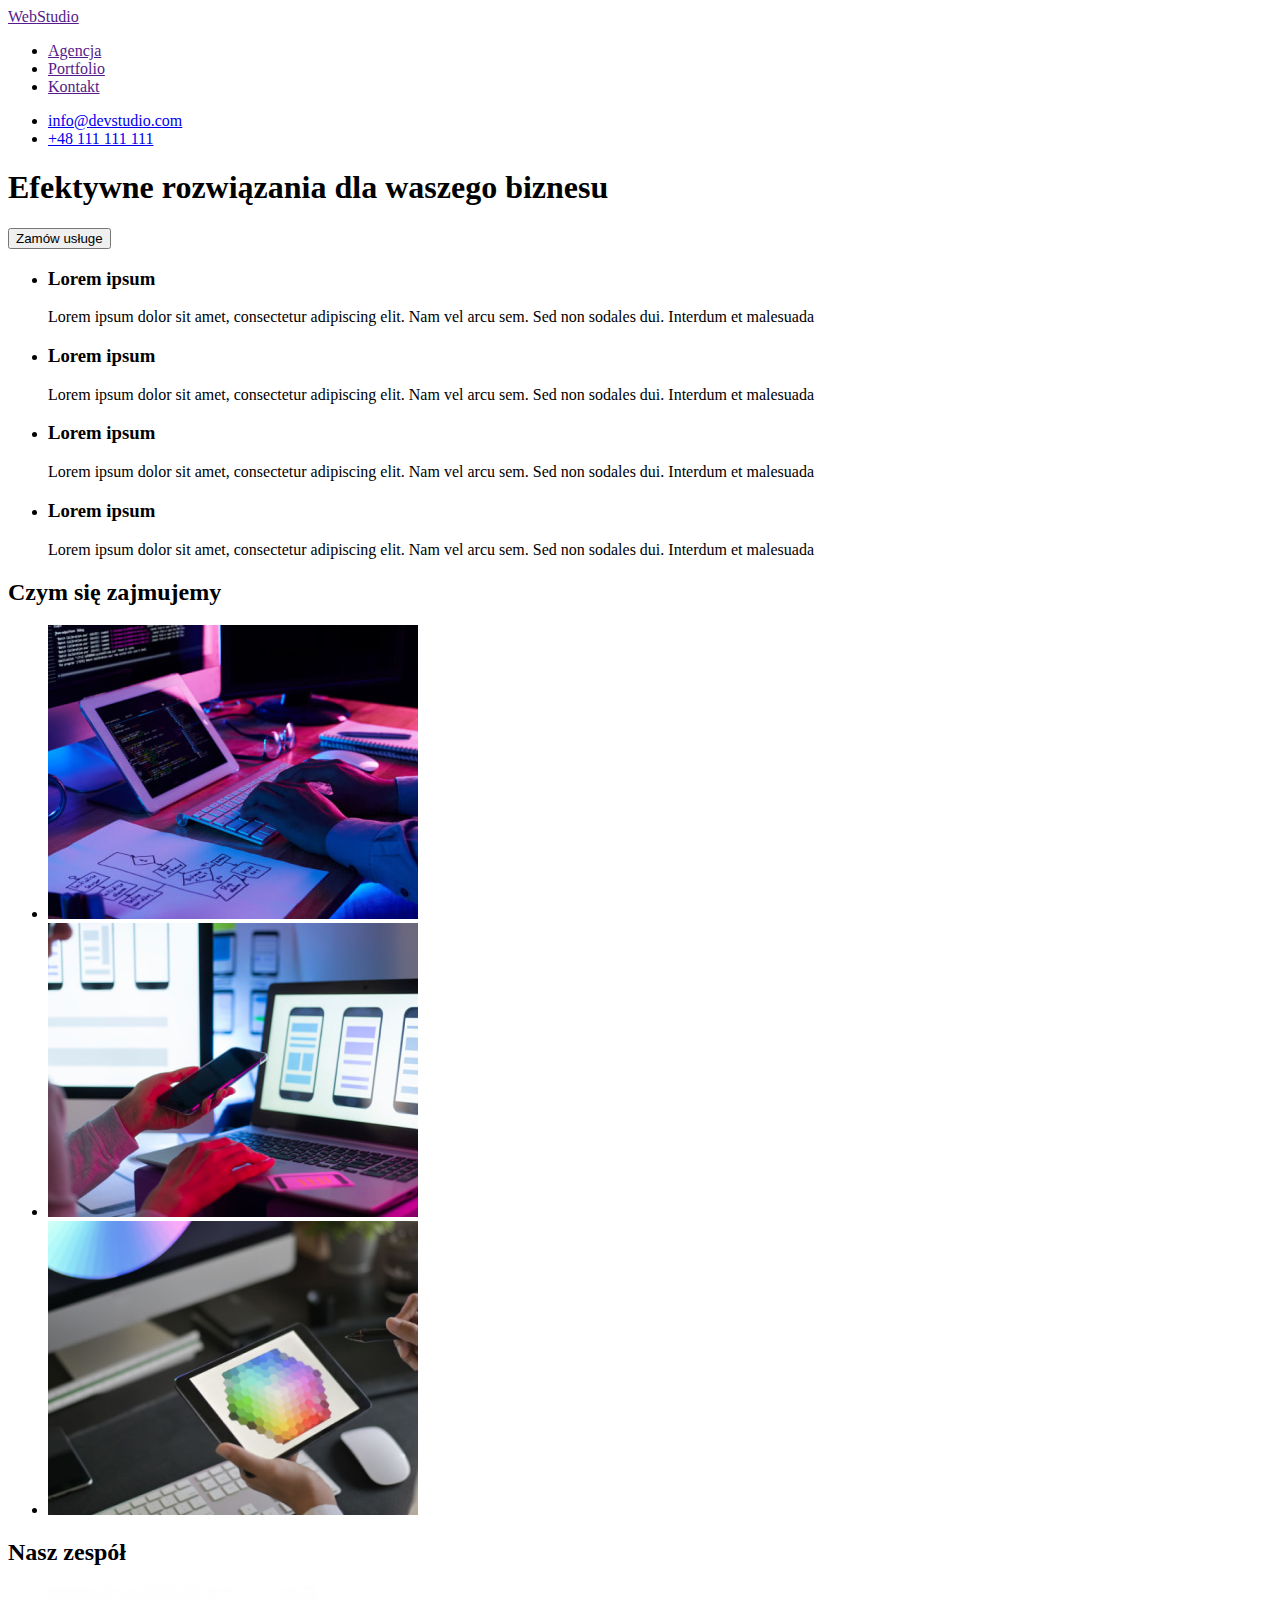
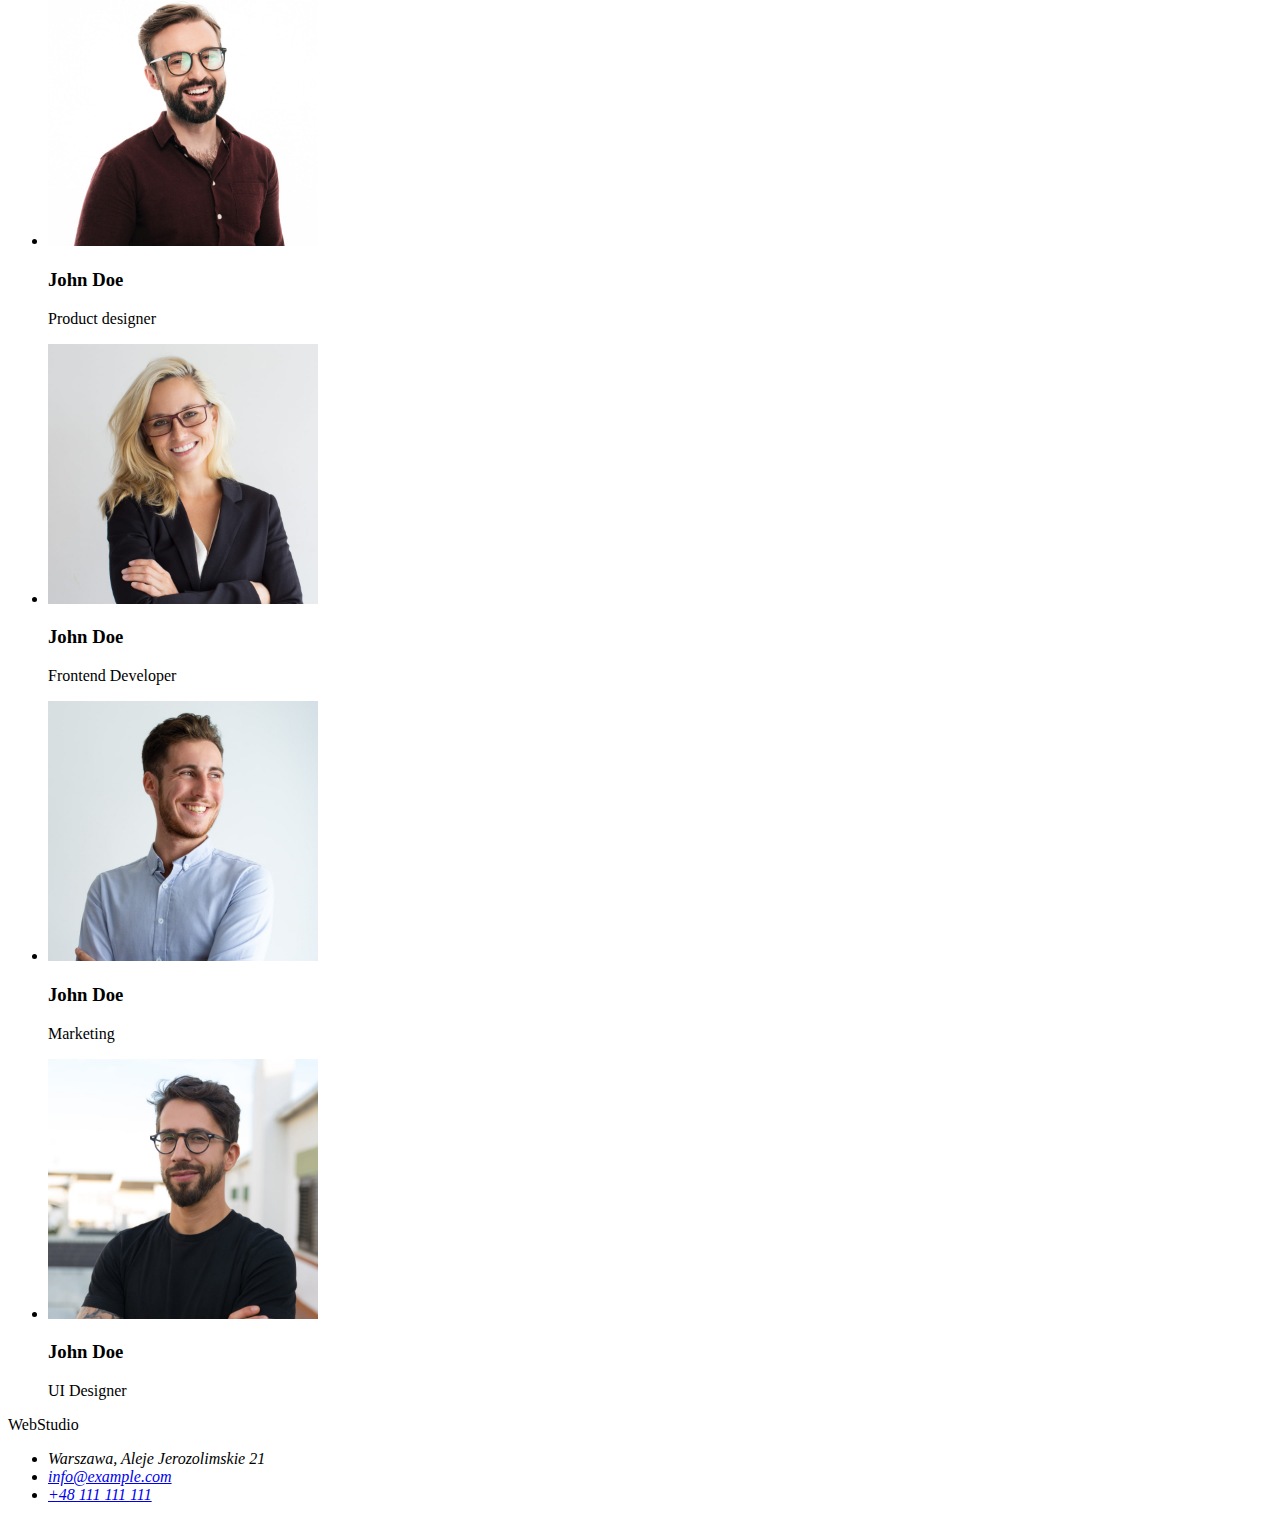
==== index.html @ e6a6d3af "created goit-markup-hw-02" ====
<!DOCTYPE html>
<html lang="pl">
  <head>
    <meta charset="UTF-8" />
    <meta http-equiv="X-UA-Compatible" content="IE=edge" />
    <meta name="viewport" content="width=device-width, initial-scale=1.0" />
    <title>WebStudio</title>
  </head>
  <body>
    <header>
      <nav>
        <a href="">Web<span>Studio</span> </a>
        <ul>
          <li><a href="">Agencja</a></li>
          <li><a href="">Portfolio</a></li>
          <li><a href="">Kontakt</a></li>
        </ul>
      </nav>
      <ul>
        <li><a href="mailto:info@devstudio.com">info@devstudio.com</a></li>
        <li><a href="tel:+48111111111">+48 111 111 111</a></li>
      </ul>
    </header>

    <main>
      <section>
        <h1>Efektywne rozwiązania dla waszego biznesu</h1>
        <button type="button">Zamów usługe</button>
      </section>

      <section>
        <ul>
          <li>
            <h3>Lorem ipsum</h3>
            <p>
              Lorem ipsum dolor sit amet, consectetur adipiscing elit. Nam vel
              arcu sem. Sed non sodales dui. Interdum et malesuada
            </p>
          </li>
          <li>
            <h3>Lorem ipsum</h3>
            <p>
              Lorem ipsum dolor sit amet, consectetur adipiscing elit. Nam vel
              arcu sem. Sed non sodales dui. Interdum et malesuada
            </p>
          </li>
          <li>
            <h3>Lorem ipsum</h3>
            <p>
              Lorem ipsum dolor sit amet, consectetur adipiscing elit. Nam vel
              arcu sem. Sed non sodales dui. Interdum et malesuada
            </p>
          </li>
          <li>
            <h3>Lorem ipsum</h3>
            <p>
              Lorem ipsum dolor sit amet, consectetur adipiscing elit. Nam vel
              arcu sem. Sed non sodales dui. Interdum et malesuada
            </p>
          </li>
        </ul>
      </section>

      <section>
        <h2>Czym się zajmujemy</h2>
        <ul>
          <li>
            <img
              src="images/items1.jpg"
              alt="komputer"
              width="370"
              height="294"
            />
          </li>
          <li>
            <img
              src="images/items2.jpg"
              alt="laptop"
              width="370"
              height="294"
            />
          </li>
          <li>
            <img
              src="images/items3.jpg"
              alt="tablet"
              width="370"
              height="294"
            />
          </li>
        </ul>
      </section>

      <section>
        <h2>Nasz zespół</h2>
        <ul>
          <li>
            <img
              src="images/person1.jpg"
              alt="męzczyzna"
              width="270"
              height="260"
            />
            <h3>John Doe</h3>
            <p>Product designer</p>
          </li>
          <li>
            <img
              src="images/person2.jpg"
              alt="kobieta"
              width="270"
              height="260"
            />
            <h3>John Doe</h3>
            <p>Frontend Developer</p>
          </li>
          <li>
            <img
              src="images/person3.jpg"
              alt="mezczyzna2"
              width="270"
              height="260"
            />
            <h3>John Doe</h3>
            <p>Marketing</p>
          </li>
          <li>
            <img
              src="images/person4.jpg"
              alt="mezczyzna3"
              width="270"
              height="260"
            />
            <h3>John Doe</h3>
            <p>UI Designer</p>
          </li>
        </ul>
      </section>
    </main>

    <footer>
      <a>Web<span>Studio</span></a>
      <address>
        <ul>
          <li>Warszawa, Aleje Jerozolimskie 21</li>
          <li><a href="mailto:info@example.com">info@example.com</a></li>
          <li><a href="tel:+48111111111">+48 111 111 111</a></li>
        </ul>
      </address>
    </footer>
  </body>
</html>
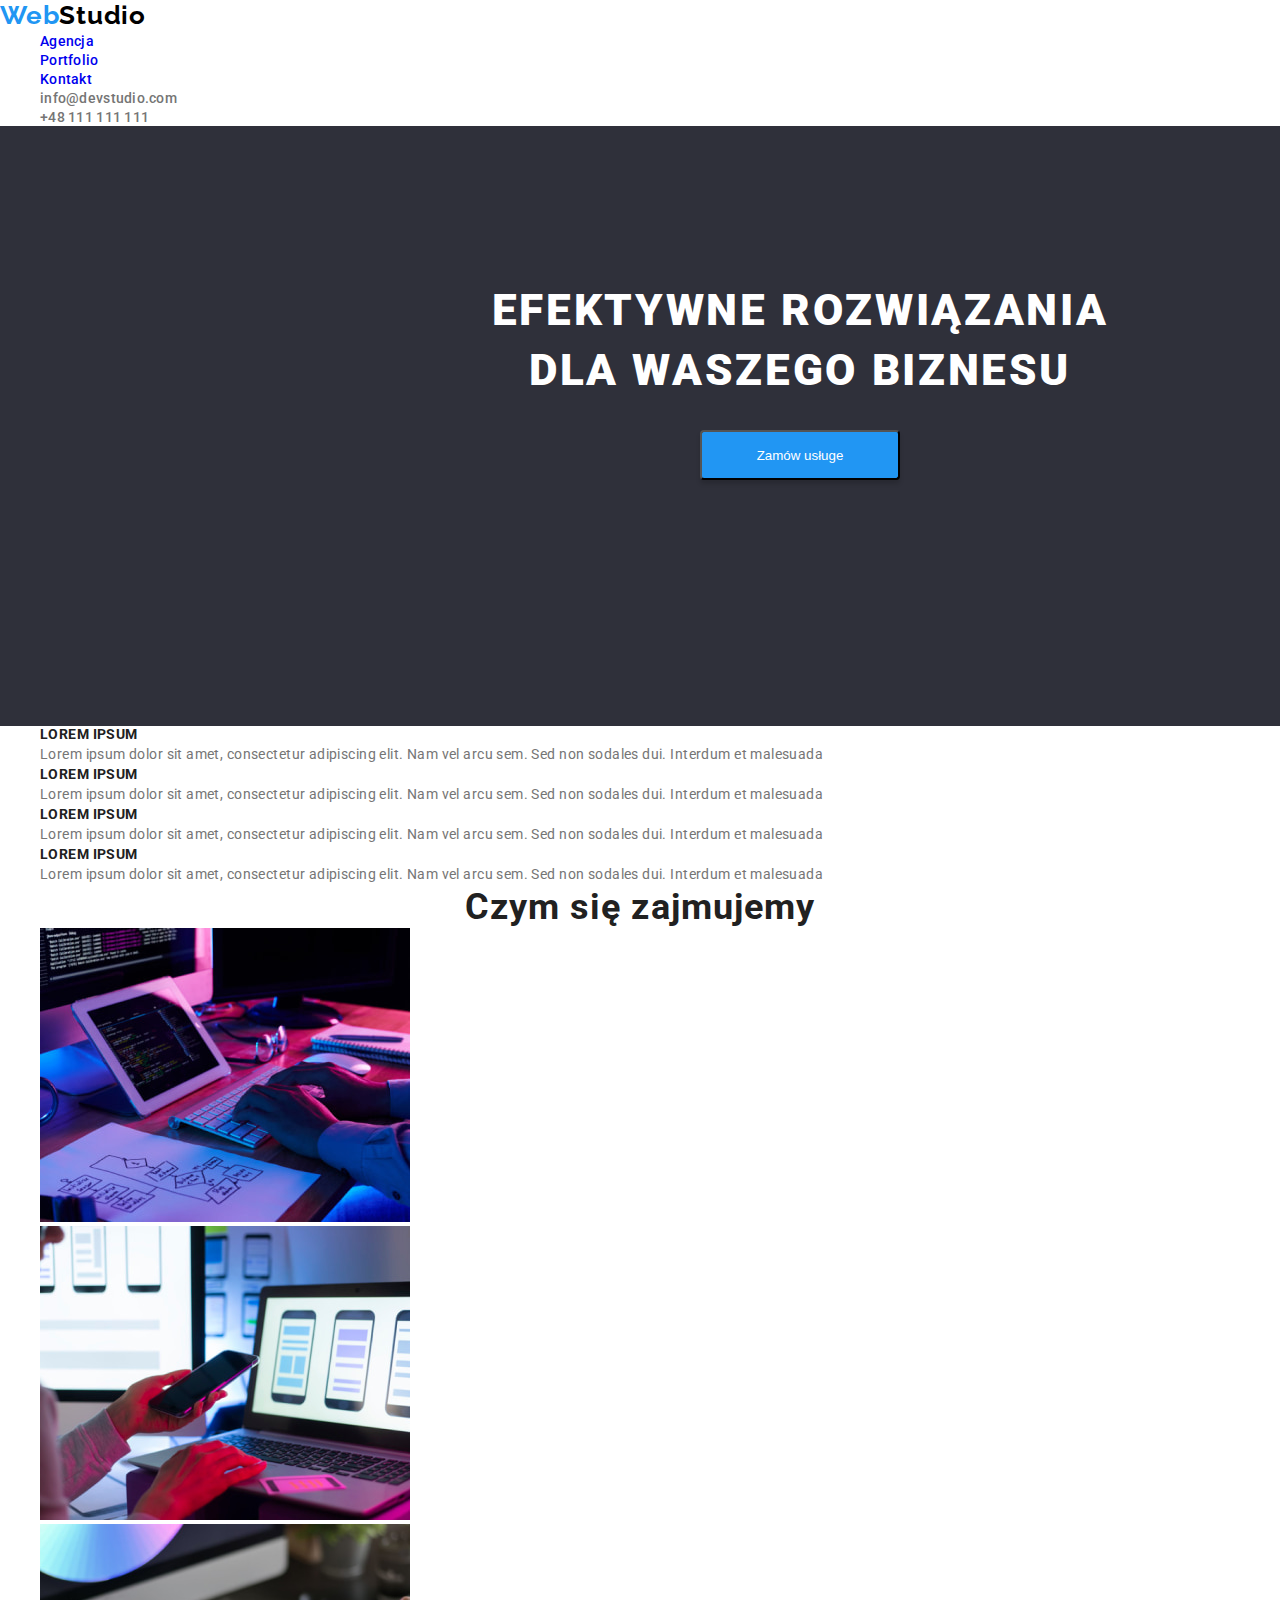
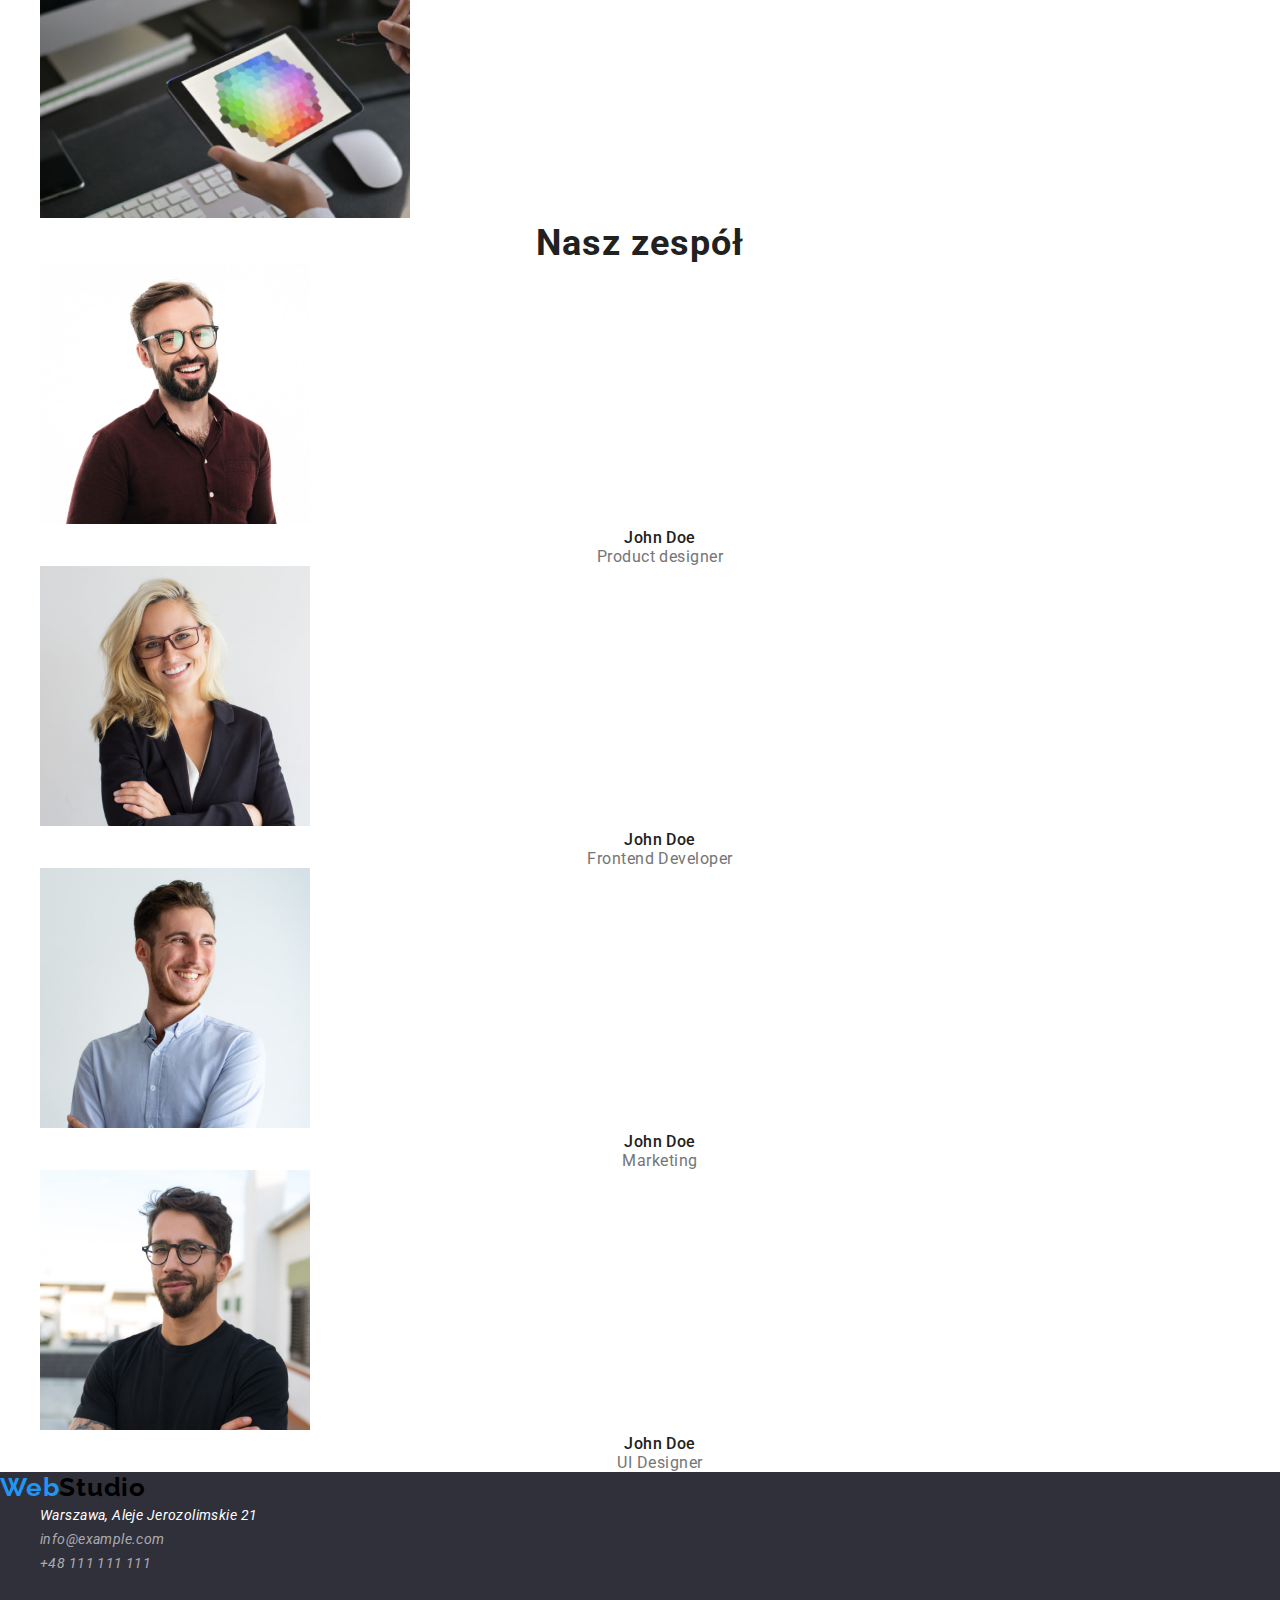
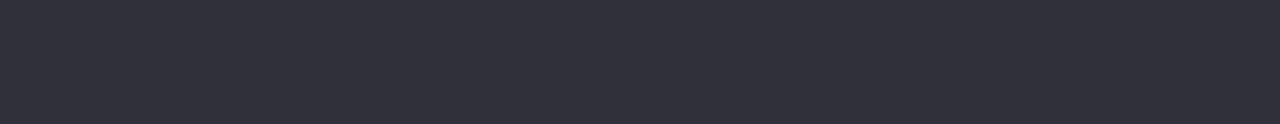
==== commit 5c9c6ebc: "Zadanie 2 gotowe" ====
--- a/index.html
+++ b/index.html
@@ -5,55 +5,72 @@
     <meta http-equiv="X-UA-Compatible" content="IE=edge" />
     <meta name="viewport" content="width=device-width, initial-scale=1.0" />
     <title>WebStudio</title>
+    <link rel="preconnect" href="https://fonts.googleapis.com" />
+    <link rel="preconnect" href="https://fonts.gstatic.com" crossorigin />
+    <link
+      href="https://fonts.googleapis.com/css2?family=Raleway:wght@700&family=Roboto:wght@400;500;700;900&display=swap"
+      rel="stylesheet"
+    />
+    <link rel="stylesheet" href="css/styles.css" />
   </head>
   <body>
     <header>
       <nav>
-        <a href="">Web<span>Studio</span> </a>
+        <a href="index.html" class="logo">Web<span>Studio</span></a>
         <ul>
-          <li><a href="">Agencja</a></li>
-          <li><a href="">Portfolio</a></li>
-          <li><a href="">Kontakt</a></li>
+          <li>
+            <a href="index.html" class="page">Agencja</a>
+          </li>
+          <li>
+            <a href="portfolio.html" class="page">Portfolio</a>
+          </li>
+          <li><a href="#" class="page">Kontakt</a></li>
         </ul>
       </nav>
       <ul>
-        <li><a href="mailto:info@devstudio.com">info@devstudio.com</a></li>
-        <li><a href="tel:+48111111111">+48 111 111 111</a></li>
+        <li>
+          <a href="mailto:info@devstudio.com" class="contact-primary"
+            >info@devstudio.com</a
+          >
+        </li>
+        <li>
+          <a href="tel:+48111111111" class="contact-primary">+48 111 111 111</a>
+        </li>
       </ul>
     </header>
 
     <main>
-      <section>
-        <h1>Efektywne rozwiązania dla waszego biznesu</h1>
-        <button type="button">Zamów usługe</button>
+      <section class="offer-background">
+        <h1 class="offer">Efektywne rozwiązania dla waszego biznesu</h1>
+        <button type="button" class="offer-button">Zamów usługe</button>
       </section>
 
       <section>
         <ul>
           <li>
-            <h3>Lorem ipsum</h3>
-            <p>
+            <h3 class="list-primary">Lorem ipsum</h3>
+            <p class="description-primary">
               Lorem ipsum dolor sit amet, consectetur adipiscing elit. Nam vel
               arcu sem. Sed non sodales dui. Interdum et malesuada
             </p>
           </li>
           <li>
-            <h3>Lorem ipsum</h3>
-            <p>
+            <h3 class="list-primary">Lorem ipsum</h3>
+            <p class="description-primary">
               Lorem ipsum dolor sit amet, consectetur adipiscing elit. Nam vel
               arcu sem. Sed non sodales dui. Interdum et malesuada
             </p>
           </li>
           <li>
-            <h3>Lorem ipsum</h3>
-            <p>
+            <h3 class="list-primary">Lorem ipsum</h3>
+            <p class="description-primary">
               Lorem ipsum dolor sit amet, consectetur adipiscing elit. Nam vel
               arcu sem. Sed non sodales dui. Interdum et malesuada
             </p>
           </li>
           <li>
-            <h3>Lorem ipsum</h3>
-            <p>
+            <h3 class="list-primary">Lorem ipsum</h3>
+            <p class="description-primary">
               Lorem ipsum dolor sit amet, consectetur adipiscing elit. Nam vel
               arcu sem. Sed non sodales dui. Interdum et malesuada
             </p>
@@ -62,7 +79,7 @@
       </section>
 
       <section>
-        <h2>Czym się zajmujemy</h2>
+        <h2 class="topic">Czym się zajmujemy</h2>
         <ul>
           <li>
             <img
@@ -91,18 +108,18 @@
         </ul>
       </section>
 
-      <section>
-        <h2>Nasz zespół</h2>
+      <section class="people">
+        <h2 class="topic">Nasz zespół</h2>
         <ul>
           <li>
             <img
               src="images/person1.jpg"
-              alt="męzczyzna"
+              alt="mezczyzna"
               width="270"
               height="260"
             />
-            <h3>John Doe</h3>
-            <p>Product designer</p>
+            <h3 class="name">John Doe</h3>
+            <p class="function">Product designer</p>
           </li>
           <li>
             <img
@@ -111,8 +128,8 @@
               width="270"
               height="260"
             />
-            <h3>John Doe</h3>
-            <p>Frontend Developer</p>
+            <h3 class="name">John Doe</h3>
+            <p class="function">Frontend Developer</p>
           </li>
           <li>
             <img
@@ -121,8 +138,8 @@
               width="270"
               height="260"
             />
-            <h3>John Doe</h3>
-            <p>Marketing</p>
+            <h3 class="name">John Doe</h3>
+            <p class="function">Marketing</p>
           </li>
           <li>
             <img
@@ -131,20 +148,28 @@
               width="270"
               height="260"
             />
-            <h3>John Doe</h3>
-            <p>UI Designer</p>
+            <h3 class="name">John Doe</h3>
+            <p class="function">UI Designer</p>
           </li>
         </ul>
       </section>
     </main>
 
-    <footer>
-      <a>Web<span>Studio</span></a>
+    <footer class="bottom">
+      <a class="logo">Web<span>Studio</span></a>
       <address>
         <ul>
-          <li>Warszawa, Aleje Jerozolimskie 21</li>
-          <li><a href="mailto:info@example.com">info@example.com</a></li>
-          <li><a href="tel:+48111111111">+48 111 111 111</a></li>
+          <li class="place">Warszawa, Aleje Jerozolimskie 21</li>
+          <li>
+            <a href="mailto:info@example.com" class="contact-secondary"
+              >info@example.com</a
+            >
+          </li>
+          <li>
+            <a href="tel:+48111111111" class="contact-secondary"
+              >+48 111 111 111</a
+            >
+          </li>
         </ul>
       </address>
     </footer>
--- a/css/styles.css
+++ b/css/styles.css
@@ -0,0 +1,148 @@
+* {
+  margin: 0;
+}
+ul {
+  list-style: none;
+}
+a {
+  text-decoration: none;
+}
+button {
+  cursor: pointer;
+}
+
+body {
+  font-family: "Roboto", sans-serif;
+  color: #212121;
+}
+.logo {
+  font-family: "Raleway";
+  font-weight: 700;
+  font-size: 26px;
+  line-height: 31px;
+  letter-spacing: 0.03em;
+  color: #2196f3;
+}
+span {
+  color: #000000;
+}
+.page:hover,
+.page:focus {
+  color: #2196f3;
+}
+.contact-primary:hover,
+.contact-primary:focus {
+  color: #2196f3;
+}
+.page,
+.contact-primary {
+  font-weight: 500;
+  font-size: 14px;
+  line-height: 16px;
+  letter-spacing: 0.02em;
+}
+.contact-primary {
+  color: #757575;
+}
+.offer-background {
+  width: 1600px;
+  height: 600px;
+  left: 0px;
+  top: 80px;
+  background-color: #2f303a;
+}
+.offer {
+  position: absolute;
+  width: 696px;
+  height: 120px;
+  left: 452px;
+  top: 280px;
+  font-weight: 900;
+  font-size: 44px;
+  line-height: 60px;
+  text-align: center;
+  letter-spacing: 0.06em;
+  text-transform: uppercase;
+  color: #ffffff;
+}
+.offer-button {
+  position: absolute;
+  width: 200px;
+  height: 50px;
+  left: 700px;
+  top: 430px;
+  background: #2196f3;
+  color: #ffffff;
+  box-shadow: 0px 4px 4px rgba(0, 0, 0, 0.15);
+  border-radius: 4px;
+}
+.button-active:hover,
+.button-active:focus {
+  background-color: #2196f3;
+  color: #ffffff;
+}
+.list-primary {
+  font-weight: 700;
+  font-size: 14px;
+  line-height: 16px;
+  letter-spacing: 0.03em;
+  text-transform: uppercase;
+}
+p {
+  color: #757575;
+}
+.description-primary {
+  font-size: 14px;
+  line-height: 24px;
+  letter-spacing: 0.03em;
+}
+.topic {
+  font-weight: 700;
+  font-size: 36px;
+  line-height: 42px;
+  text-align: center;
+  letter-spacing: 0.03em;
+}
+.name,
+.function {
+  font-size: 16px;
+  line-height: 19px;
+  text-align: center;
+  letter-spacing: 0.03em;
+}
+.name {
+  font-weight: 500;
+}
+.name-of-the-project {
+  font-weight: 700;
+  font-size: 18px;
+  line-height: 36px;
+  letter-spacing: 0.06em;
+}
+.type-of-the-project {
+  font-size: 16px;
+  line-height: 30px;
+  letter-spacing: 0.03em;
+}
+.bottom {
+  width: 1600px;
+  height: 252px;
+  top: 1628px;
+  background: #2f303a;
+}
+.place {
+  font-size: 14px;
+  line-height: 24px;
+  letter-spacing: 0.03em;
+  color: #ffffff;
+}
+.contact-secondary {
+  font-size: 14px;
+  line-height: 24px;
+  letter-spacing: 0.03em;
+  color: rgba(255, 255, 255, 0.6);
+}
+.contact-secondary:hover,
+.contact-secondary:focus {
+  color: #2196f3;
+}
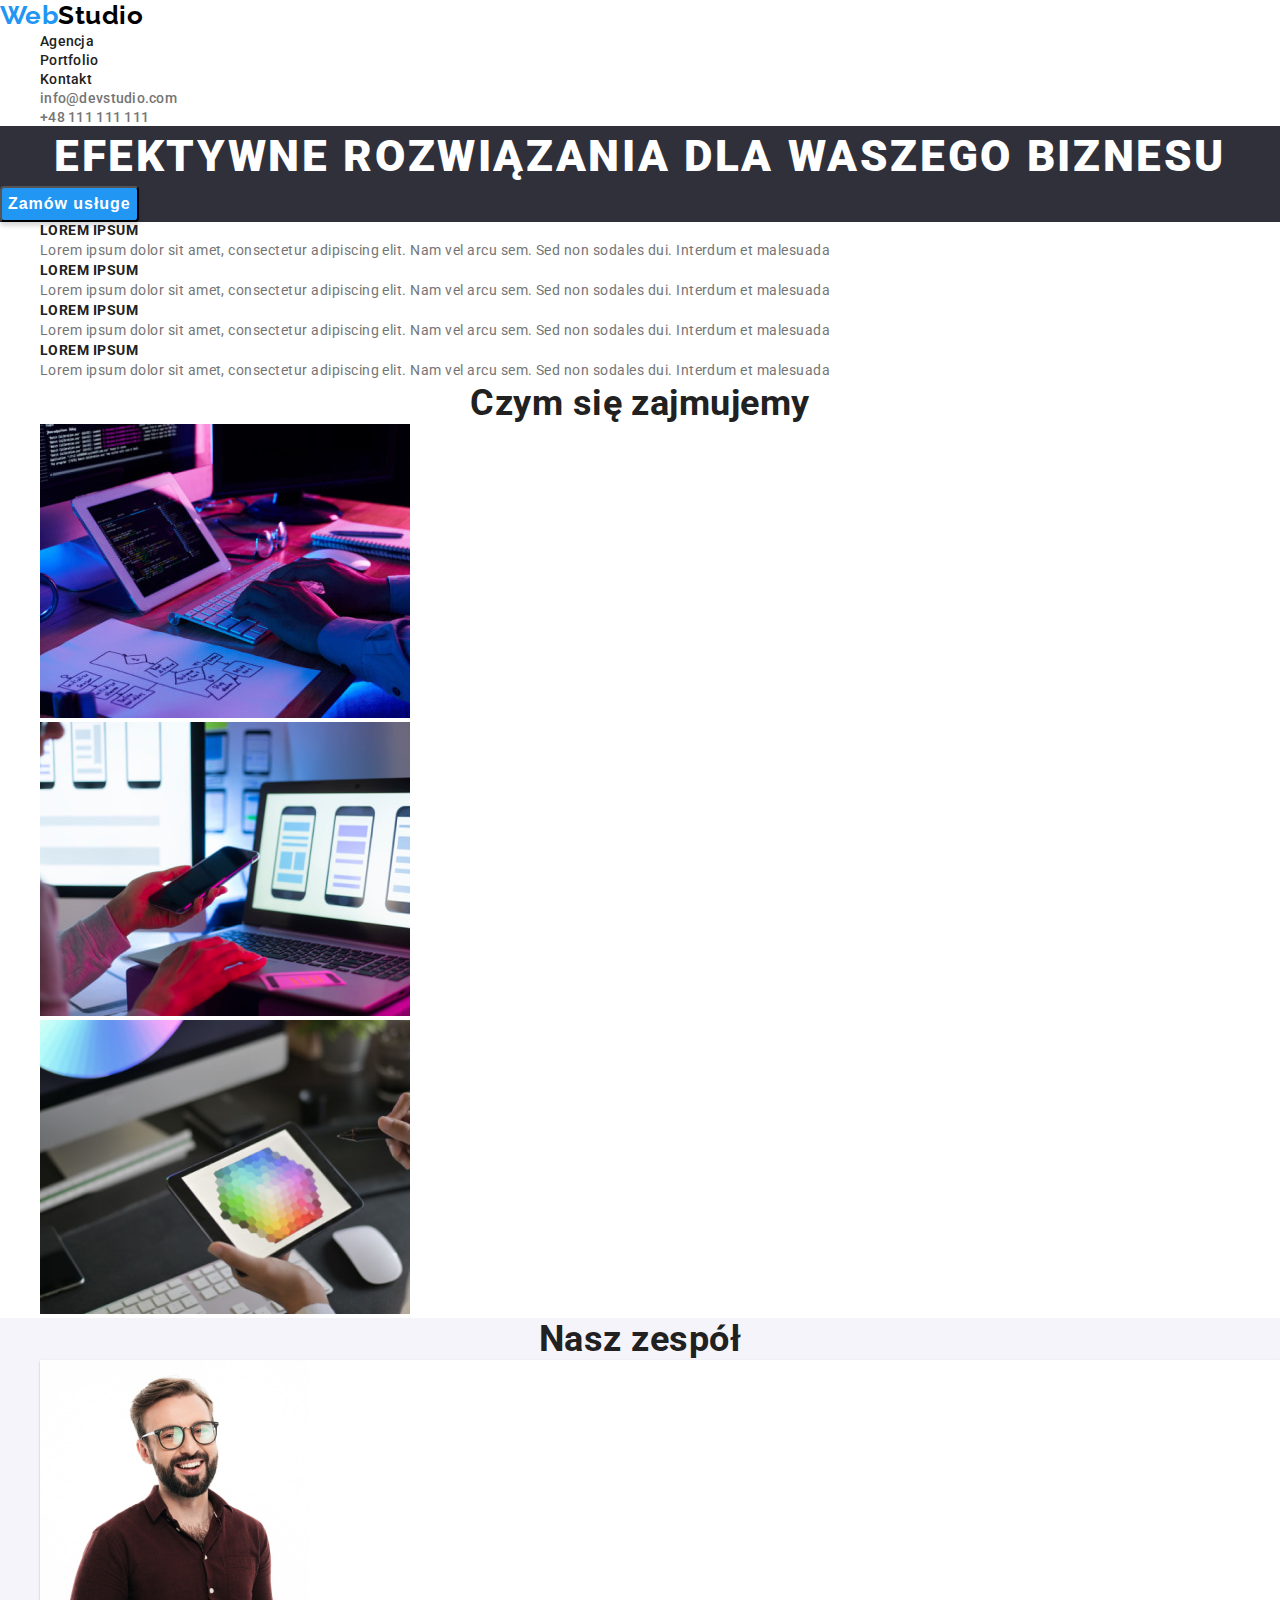
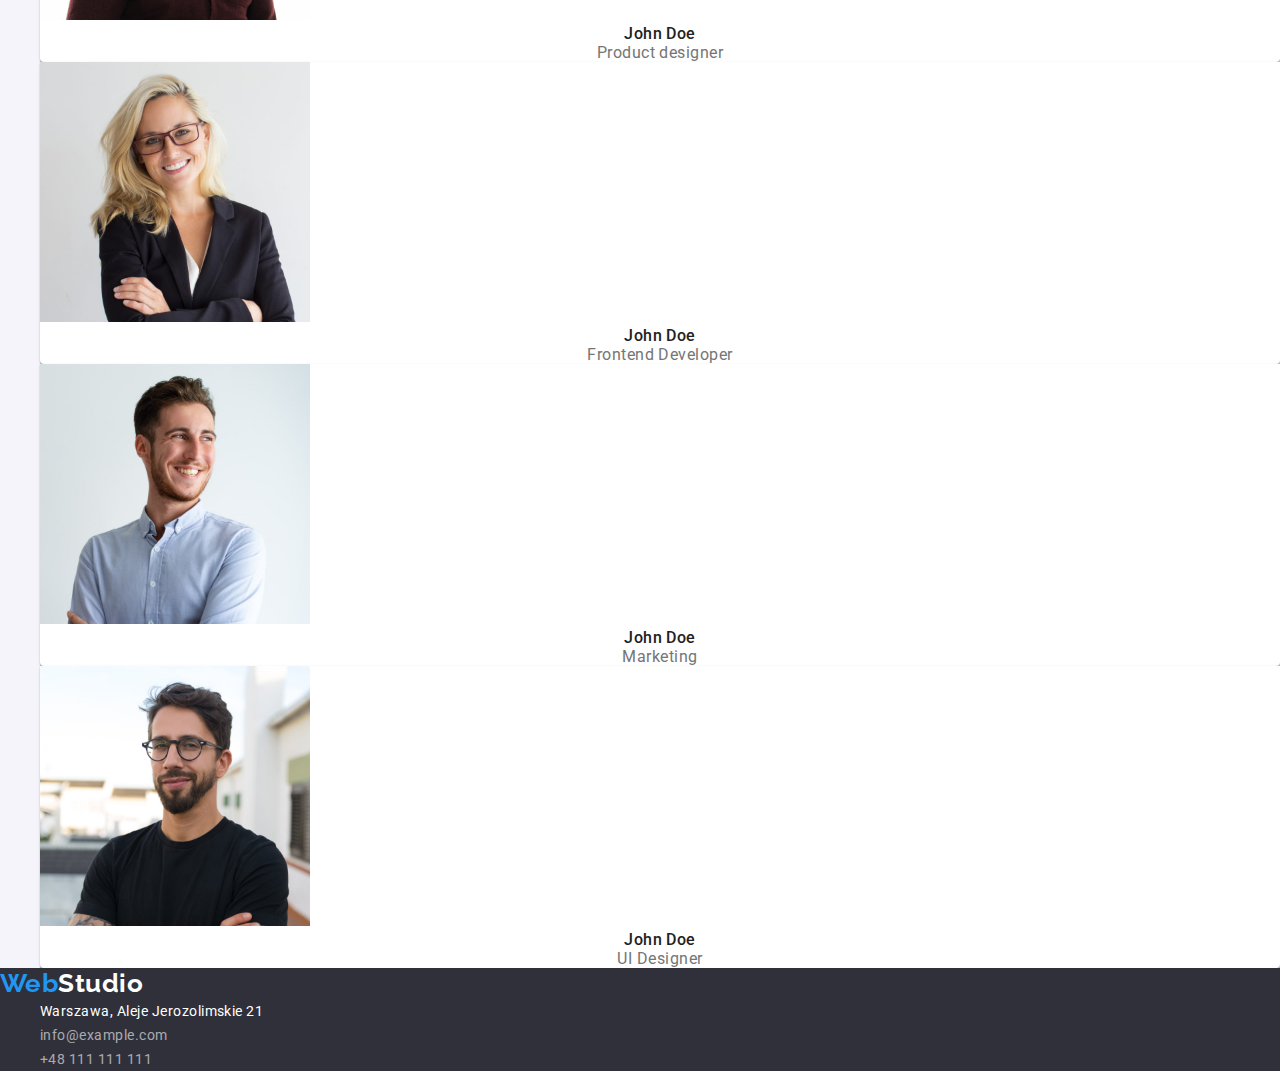
==== commit 1f0db42f: "Zmiany nr 1" ====
--- a/index.html
+++ b/index.html
@@ -16,7 +16,9 @@
   <body>
     <header>
       <nav>
-        <a href="index.html" class="logo">Web<span>Studio</span></a>
+        <a href="index.html" class="logo"
+          >Web<span class="logo-word-primary">Studio</span></a
+        >
         <ul>
           <li>
             <a href="index.html" class="page">Agencja</a>
@@ -111,7 +113,7 @@
       <section class="people">
         <h2 class="topic">Nasz zespół</h2>
         <ul>
-          <li>
+          <li class="card">
             <img
               src="images/person1.jpg"
               alt="mezczyzna"
@@ -121,7 +123,7 @@
             <h3 class="name">John Doe</h3>
             <p class="function">Product designer</p>
           </li>
-          <li>
+          <li class="card">
             <img
               src="images/person2.jpg"
               alt="kobieta"
@@ -131,7 +133,7 @@
             <h3 class="name">John Doe</h3>
             <p class="function">Frontend Developer</p>
           </li>
-          <li>
+          <li class="card">
             <img
               src="images/person3.jpg"
               alt="mezczyzna2"
@@ -141,7 +143,7 @@
             <h3 class="name">John Doe</h3>
             <p class="function">Marketing</p>
           </li>
-          <li>
+          <li class="card">
             <img
               src="images/person4.jpg"
               alt="mezczyzna3"
@@ -156,22 +158,20 @@
     </main>
 
     <footer class="bottom">
-      <a class="logo">Web<span>Studio</span></a>
-      <address>
-        <ul>
-          <li class="place">Warszawa, Aleje Jerozolimskie 21</li>
-          <li>
-            <a href="mailto:info@example.com" class="contact-secondary"
-              >info@example.com</a
-            >
-          </li>
-          <li>
-            <a href="tel:+48111111111" class="contact-secondary"
-              >+48 111 111 111</a
-            >
-          </li>
-        </ul>
-      </address>
+      <a class="logo">Web<span class="logo-word-secondary">Studio</span></a>
+      <ul>
+        <li class="place">Warszawa, Aleje Jerozolimskie 21</li>
+        <li>
+          <a href="mailto:info@example.com" class="contact-secondary"
+            >info@example.com</a
+          >
+        </li>
+        <li>
+          <a href="tel:+48111111111" class="contact-secondary"
+            >+48 111 111 111</a
+          >
+        </li>
+      </ul>
     </footer>
   </body>
 </html>
--- a/css/styles.css
+++ b/css/styles.css
@@ -14,25 +14,40 @@
 body {
   font-family: "Roboto", sans-serif;
   color: #212121;
+  letter-spacing: 0.03em;
+}
+:root {
+  --color-active: #2196f3;
+  --logo-color: #2196f3;
+  --logo-color-dark: #000000;
+  --color-dark: #212121;
+  --color-light: #ffffff;
+  --color-light-secondary: #757575;
+  --background-color-light: #f5f4fa;
+  --background-color-dark: #2f303a;
+  --font-primary: "Roboto";
+  --font-secondary: "Raleway";
 }
 .logo {
-  font-family: "Raleway";
+  font-family: var(--font-secondary);
   font-weight: 700;
   font-size: 26px;
   line-height: 31px;
-  letter-spacing: 0.03em;
-  color: #2196f3;
+  color: var(--logo-color);
 }
-span {
-  color: #000000;
+.logo-word-primary {
+  color: var(--logo-color-dark);
+}
+.logo-word-secondary {
+  color: var(--color-light);
 }
 .page:hover,
-.page:focus {
-  color: #2196f3;
-}
+.page:focus,
 .contact-primary:hover,
-.contact-primary:focus {
-  color: #2196f3;
+.contact-primary:focus,
+.contact-secondary:hover,
+.contact-secondary:focus {
+  color: var(--color-active);
 }
 .page,
 .contact-primary {
@@ -41,74 +56,72 @@
   line-height: 16px;
   letter-spacing: 0.02em;
 }
+.page {
+  color: var(--color-dark);
+}
 .contact-primary {
-  color: #757575;
+  color: var(--color-light-secondary);
 }
 .offer-background {
-  width: 1600px;
-  height: 600px;
-  left: 0px;
-  top: 80px;
-  background-color: #2f303a;
+  background-color: var(--background-color-dark);
 }
 .offer {
-  position: absolute;
-  width: 696px;
-  height: 120px;
-  left: 452px;
-  top: 280px;
   font-weight: 900;
   font-size: 44px;
   line-height: 60px;
   text-align: center;
   letter-spacing: 0.06em;
   text-transform: uppercase;
-  color: #ffffff;
+  color: var(--color-light);
 }
 .offer-button {
-  position: absolute;
-  width: 200px;
-  height: 50px;
-  left: 700px;
-  top: 430px;
-  background: #2196f3;
-  color: #ffffff;
+  background-color: var(--color-active);
+  color: var(--color-light);
   box-shadow: 0px 4px 4px rgba(0, 0, 0, 0.15);
   border-radius: 4px;
+  font-weight: 700;
+  font-size: 16px;
+  line-height: 30px;
+  letter-spacing: 0.06em;
 }
 .button-active:hover,
 .button-active:focus {
-  background-color: #2196f3;
-  color: #ffffff;
+  background-color: var(--color-active);
+  color: var(--color-light);
 }
 .list-primary {
   font-weight: 700;
   font-size: 14px;
   line-height: 16px;
-  letter-spacing: 0.03em;
   text-transform: uppercase;
 }
 p {
-  color: #757575;
+  color: var(--color-light-secondary);
 }
 .description-primary {
   font-size: 14px;
   line-height: 24px;
-  letter-spacing: 0.03em;
+}
+.people {
+  background: var(--background-color-light);
 }
 .topic {
   font-weight: 700;
   font-size: 36px;
   line-height: 42px;
   text-align: center;
-  letter-spacing: 0.03em;
+}
+.card {
+  background: var(--color-light);
+  box-shadow: 0px 1px 3px rgba(0, 0, 0, 0.12), 0px 1px 1px rgba(0, 0, 0, 0.14),
+    0px 2px 1px rgba(0, 0, 0, 0.2);
+  border-radius: 0px 0px 4px 4px;
 }
 .name,
 .function {
   font-size: 16px;
   line-height: 19px;
   text-align: center;
-  letter-spacing: 0.03em;
 }
 .name {
   font-weight: 500;
@@ -122,27 +135,17 @@
 .type-of-the-project {
   font-size: 16px;
   line-height: 30px;
-  letter-spacing: 0.03em;
 }
 .bottom {
-  width: 1600px;
-  height: 252px;
-  top: 1628px;
-  background: #2f303a;
+  background: var(--background-color-dark);
 }
 .place {
   font-size: 14px;
   line-height: 24px;
-  letter-spacing: 0.03em;
-  color: #ffffff;
+  color: var(--color-light);
 }
 .contact-secondary {
   font-size: 14px;
   line-height: 24px;
-  letter-spacing: 0.03em;
   color: rgba(255, 255, 255, 0.6);
 }
-.contact-secondary:hover,
-.contact-secondary:focus {
-  color: #2196f3;
-}
